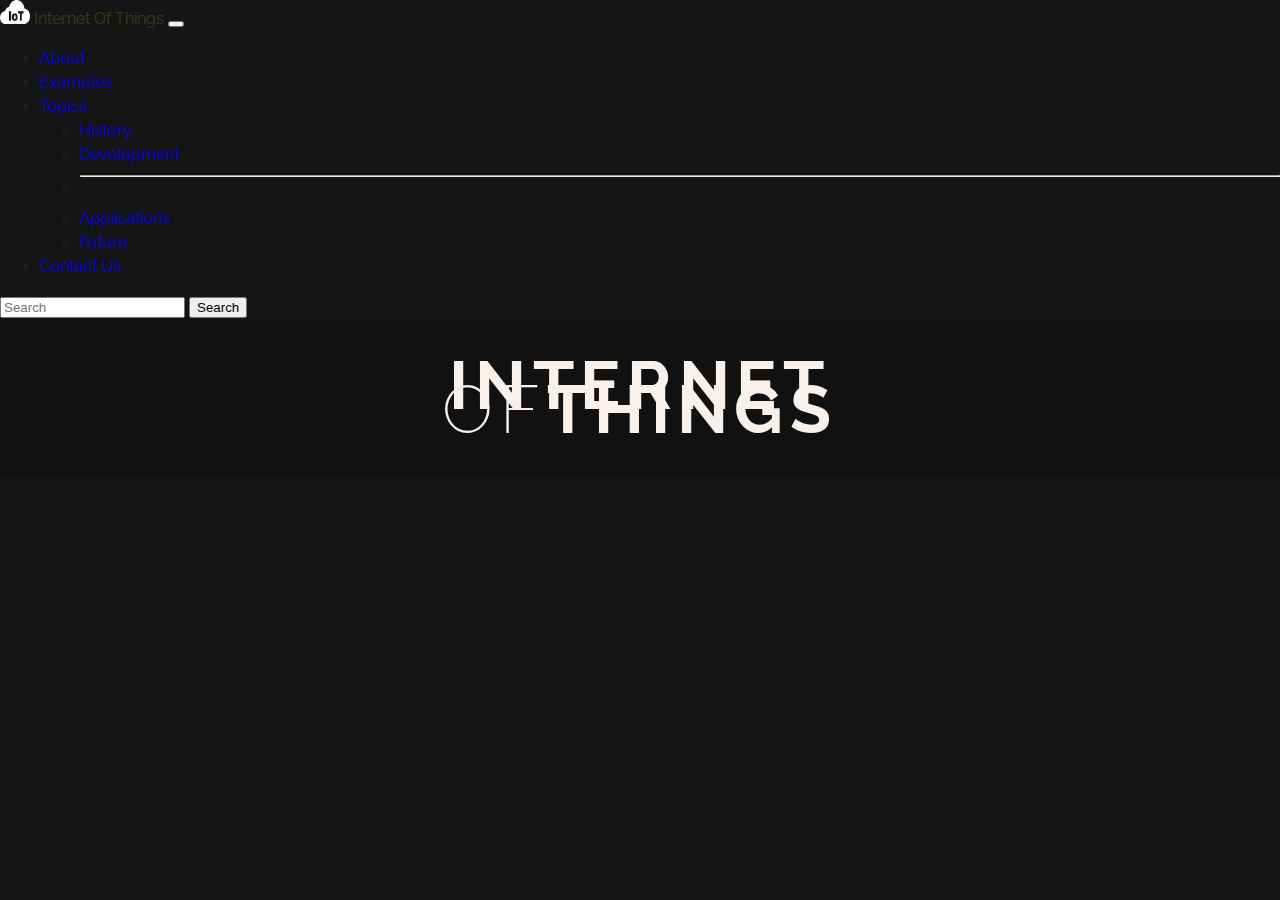
==== index.html @ 465ebd44 "NEW: Update wepgages to use Bootstrap" ====
<!doctype html>
<html lang="en">
    <head>
        <meta charset="utf-8">
        <meta name="viewport" content="width=device-width, initial-scale=1">
        <title>Bootstrap demo</title>
        <link
            href="https://cdn.jsdelivr.net/npm/bootstrap@5.3.0-alpha1/dist/css/bootstrap.min.css"
            rel="stylesheet"
            integrity="sha384-GLhlTQ8iRABdZLl6O3oVMWSktQOp6b7In1Zl3/Jr59b6EGGoI1aFkw7cmDA6j6gD"
            crossorigin="anonymous">
    </head>
    <link rel="stylesheet" href="./css/styles.css">
    
    
    
        <!-- navbar -->
        <nav class="navbar navbar-expand-lg bg-body-tertiary"
            data-bs-theme="dark">
            <div class="container-fluid">
                <a class="navbar-brand" href="/index.html">
                    <img src="/iot logo.png" alt="Logo" width="30" height="24"
                        class="d-inline-block align-text-top">

                    Internet Of Things</a>

                <button class="navbar-toggler" type="button"
                    data-bs-toggle="collapse"
                    data-bs-target="#navbarSupportedContent"
                    aria-controls="navbarSupportedContent" aria-expanded="false"
                    aria-label="Toggle navigation">
                    <span class="navbar-toggler-icon"></span>
                </button>
                <div class="collapse navbar-collapse"
                    id="navbarSupportedContent">
                    <ul class="navbar-nav me-auto mb-2 mb-lg-0">
                        <li class="nav-item">
                            <a class="nav-link active" aria-current="page"
                                href="/about.html">About</a>
                        </li>
                        <li class="nav-item">
                            <a class="nav-link" href="./examples.html">Examples</a>
                        </li>
                        <li class="nav-item dropdown">
                            <a class="nav-link dropdown-toggle"
                                href="/examples.html"
                                role="button" data-bs-toggle="dropdown"
                                aria-expanded="false">
                                Topics
                            </a>
                            
                            <ul class="dropdown-menu">
                                <li><a class="dropdown-item"
                                        href="/history.html">History</a></li>
                                <li><a class="dropdown-item"
                                        href="/development.html">Development</a></li>
                                <li><hr class="dropdown-divider"></li>
                                <li><a class="dropdown-item"
                                        href="/applications.html">Applications</a></li>
                                <li><a class="dropdown-item"
                                        href="/future.html">Future</a></li>
                            </ul>
                        </li>
                        <li class="nav-item">
                            <a class="nav-link" href="#">Contact Us</a>
                        </li>
                    </ul>
                    
                    <form class="d-flex" role="search">
                        <input class="form-control me-2" type="search"
                            placeholder="Search" aria-label="Search">
                        <button class="btn btn-outline-success" type="submit">Search</button>
                    </form>
                </div>
            </div>
        </nav>
       
        <!-- background -->
        <link rel="stylesheet" type="text/css" href="./css/background-support.css" />
        <link rel="stylesheet" href="./css/background.css">
      
        
        <div class="container demo">
          <div class="content">
             <div id="large-header" class="large-header">
                <canvas id="demo-canvas"></canvas>
                <h1 class="main-title">Internet <span class="thin">Of</span>Things</h1>
             </div>
          </div>
       </div>
       
       <script src='https://s3-us-west-2.amazonaws.com/s.cdpn.io/499416/TweenLite.min.js'></script>
       <script src='https://s3-us-west-2.amazonaws.com/s.cdpn.io/499416/EasePack.min.js'></script>
       <script src='https://s3-us-west-2.amazonaws.com/s.cdpn.io/499416/demo.js'></script>

        <script
            src="https://cdn.jsdelivr.net/npm/bootstrap@5.3.0-alpha1/dist/js/bootstrap.bundle.min.js"
            integrity="sha384-w76AqPfDkMBDXo30jS1Sgez6pr3x5MlQ1ZAGC+nuZB+EYdgRZgiwxhTBTkF7CXvN"
            crossorigin="anonymous"></script>
    </body>
</html>
---- css/styles.css ----
body {
	background-color: #222;
  }
---- css/background-support.css ----
/* ******************************************************
	Author URI: https://frontendscript.com
	Demo Purpose Only - May not require to add.
	font-family: 'Work Sans', sans-serif;
*********************************************************/

@import url('https://fonts.googleapis.com/css?family=Raleway:400,500,600,700,800,900');

html {
  box-sizing: border-box;
}
*, *:before, *:after {
  box-sizing: inherit;
}

article, header, section, aside, details, figcaption, figure, footer, header, hgroup, main, nav, section, summary {
    display: block;
}
body {
    background:#f5eaf4 none repeat scroll 0 0;
    color: #222;
    font-family: "Raleway",sans-serif;
    font-size: 100%;
    line-height: 24px;
    margin: 0;
	padding:0;
  background-color: #151515;

}
a{
	font-family: "Raleway",sans-serif;
	text-decoration: none;
	outline: none;
}
a:hover, a:focus {
	color: #373e18;
}
section {
    float: left;
    width: 100%;
	 margin-top:3em;
	 margin-bottom:2em;
}
h2 {
    color: #1a0e0e;
    font-size: 26px;
    font-weight: 700;
    line-height: normal;
	text-transform:uppercase;
}
h2 span {
    display: block;
    padding: 0;
    font-size: 18px;
    opacity: 0.7;
    margin-top: 5px;
	text-transform:uppercase;
}

#float-right{
	float:right;	
}

/* ******************************************************
	Header
*********************************************************/

.ScriptTop {
    background: #fff none repeat scroll 0 0;
    float: left;
    font-size: 0.69em;
    font-weight: 600;
    line-height: 2.2;
    padding: 12px 0;
    text-transform: uppercase;
    width: 100%;
}

/* To Navigation Style 1*/
.ScriptTop ul {
    margin: 24px 0;
    padding: 0;
    text-align: left;
}
.ScriptTop li{
	list-style:none;	
	display:inline-block;
}
.ScriptTop li a {
    background: #6a4aed none repeat scroll 0 0;
    color: #fff;
    display: inline-block;
    font-size: 14px;
    font-weight: 600;
    padding: 5px 18px;
    text-decoration: none;
    text-transform: capitalize;
}
.ScriptTop li a:hover{
	background:#000;
	color:#fff;
}


/* Header*/
.ScriptHeader {
    float: left;
    width: 100%;
    padding-top: 3em;
}
.rt-heading {
	
    padding-bottom: 10px;
    margin: 0 auto;
}

.ScriptHeader h1{
    color: #6a4aed;
    font-size: 26px;
    font-weight: 700;
    margin: 0;
    line-height: normal;

}
.ScriptHeader h2 {
    color: #312c8f;
    font-size: 20px;
    font-weight: 400;
    margin: 5px 0 0;
    line-height: normal;

}

.ScriptHeader h1 span {
    display: block;
    padding: 0;
    font-size: 22px;
    opacity: 0.7;
    margin-top: 5px;

}
.ScriptHeader span {
    display: block;
    padding: 0;
    font-size: 22px;
    opacity: 0.7;
    margin-top: 5px;
}




/* ******************************************************
	Live Demo
*********************************************************/





/* ******************************************************
	Responsive Grids
*********************************************************/

.rt-container {
	margin: 0 auto;
	padding-left:12px;
	padding-right:12px;
}
.rt-row:before, .rt-row:after {
  display: table;
  line-height: 0;
  content: "";
}

.rt-row:after {
  clear: both;
}
[class^="col-rt-"] {
  box-sizing: border-box;
  -webkit-box-sizing: border-box;
  -moz-box-sizing: border-box;
  -o-box-sizing: border-box;
  -ms-box-sizing: border-box;
  padding: 0 15px;
  min-height: 1px;
  position: relative;
}


@media (min-width: 768px) {
  .rt-container {
    width: 750px;
  }
  [class^="col-rt-"] {
    float: left;
    width: 49.9999999999%;
  }
  .col-rt-6, .col-rt-12 {
    width: 100%;
  }
  
}

@media (min-width: 1200px) {
	.rt-container {
		width: 1170px;
	}
	.col-rt-1 {
		width:16.6%;
	}
	.col-rt-2 {
		width:30.33%;
	}
	.col-rt-3 {
		width:50%;
	}
	.col-rt-4 {
		width: 67.664%;
	}
	.col-rt-5 {
		width: 83.33%;
	}
	

}

@media only screen and (min-width:240px) and (max-width: 768px){
	 .ScriptTop h1, .ScriptTop ul {
		text-align: center;
	}
	.ScriptTop h1{
		margin-top:0;
		margin-bottom:15px;
	}
	.ScriptTop ul{
		 margin-top:12px;		
	}
	
	.ScriptHeader h1,
	.ScriptHeader h2, 
	.scriptnav ul{
		text-align:center;	
	}
	.scriptnav ul{
		 margin-top:12px;		
	}
	#float-right{
		float:none;	
	}
	
}
---- css/background.css ----
.large-header {
   position: relative;
   width: 100%;
   background: #111;
   overflow: hidden;
   background-size: cover;
   background-position: center center;
   z-index: 1;
   left: 0 !important;
   padding-left: 0% !important;  
}

.demo .large-header {
   background-image: url("https://s3-us-west-2.amazonaws.com/s.cdpn.io/499416/demo-bg.jpg");
}

.main-title {
   position: absolute;
   margin: 0;
   padding: 0;
   color: #F9F1E9;
   text-align: center;
   top: 50%;
   left: 50%;
   -webkit-transform: translate3d(-50%, -50%, 0);
   transform: translate3d(-50%, -50%, 0);
}

.demo .main-title {
   text-transform: uppercase;
   font-size: 4.2em;
   letter-spacing: 0.1em;
}

.main-title .thin {
   font-weight: 200;
}

@media only screen and (max-width: 768px) {
   .demo .main-title {
      font-size: 3em;
   }
}
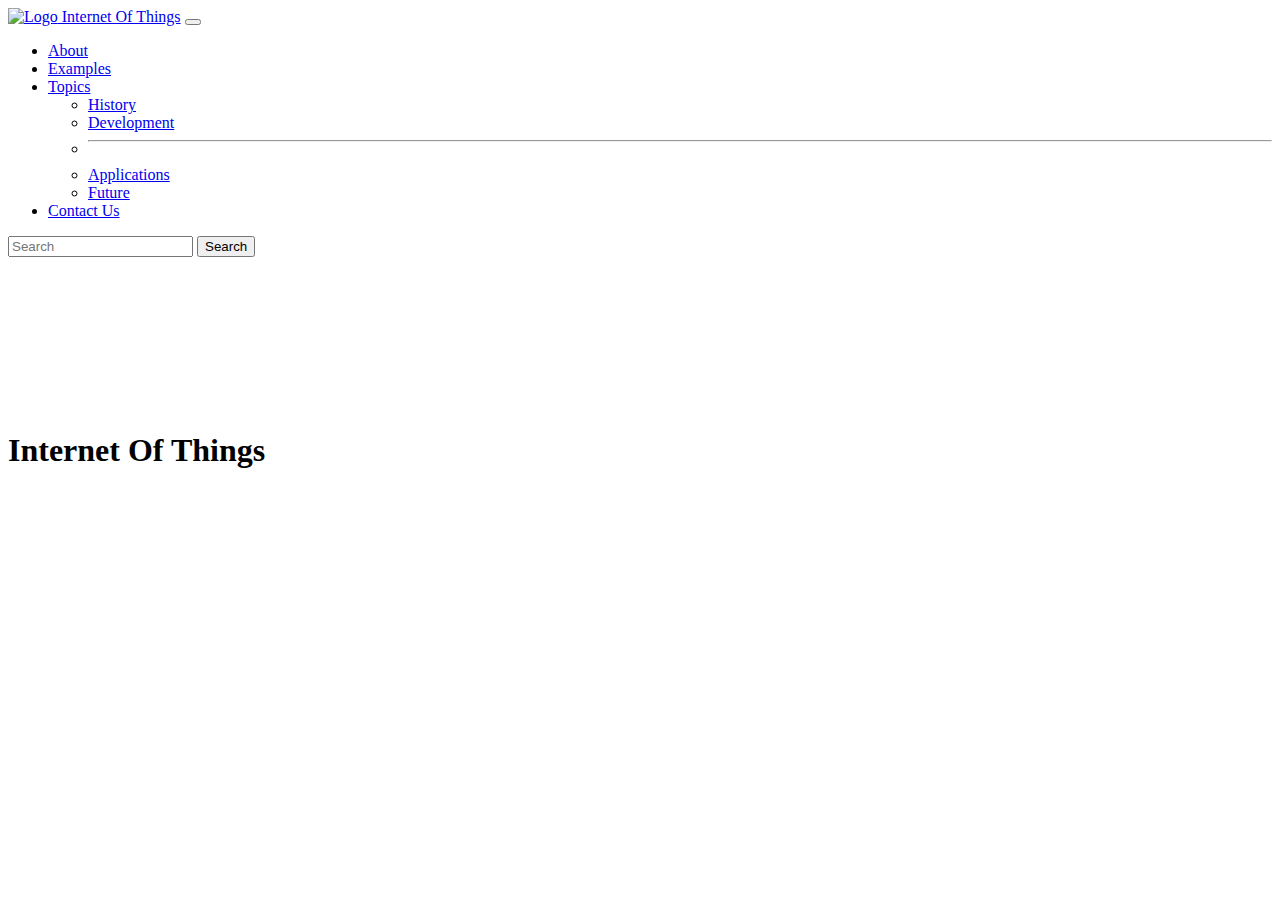
==== commit e3b95d01: "NEW: Fixed errors  on applications images and broken URLs" ====
--- a/index.html
+++ b/index.html
@@ -10,7 +10,7 @@
             integrity="sha384-GLhlTQ8iRABdZLl6O3oVMWSktQOp6b7In1Zl3/Jr59b6EGGoI1aFkw7cmDA6j6gD"
             crossorigin="anonymous">
     </head>
-    <link rel="stylesheet" href="./css/styles.css">
+    <link rel="stylesheet" href="./resources/css/styles.css">
     
     
     
@@ -18,8 +18,8 @@
         <nav class="navbar navbar-expand-lg bg-body-tertiary"
             data-bs-theme="dark">
             <div class="container-fluid">
-                <a class="navbar-brand" href="/index.html">
-                    <img src="/iot logo.png" alt="Logo" width="30" height="24"
+                <a class="navbar-brand" href="./index.html">
+                    <img src="./resources/images/iot logo.png" alt="Logo" width="30" height="24"
                         class="d-inline-block align-text-top">
 
                     Internet Of Things</a>
@@ -36,14 +36,14 @@
                     <ul class="navbar-nav me-auto mb-2 mb-lg-0">
                         <li class="nav-item">
                             <a class="nav-link active" aria-current="page"
-                                href="/about.html">About</a>
+                                href="./about.html">About</a>
                         </li>
                         <li class="nav-item">
                             <a class="nav-link" href="./examples.html">Examples</a>
                         </li>
                         <li class="nav-item dropdown">
                             <a class="nav-link dropdown-toggle"
-                                href="/examples.html"
+                                href="#"
                                 role="button" data-bs-toggle="dropdown"
                                 aria-expanded="false">
                                 Topics
@@ -51,19 +51,20 @@
                             
                             <ul class="dropdown-menu">
                                 <li><a class="dropdown-item"
-                                        href="/history.html">History</a></li>
+                                        href="./development.html">History</a></li>
                                 <li><a class="dropdown-item"
-                                        href="/development.html">Development</a></li>
+                                        href="./development.html">Development</a></li>
                                 <li><hr class="dropdown-divider"></li>
                                 <li><a class="dropdown-item"
-                                        href="/applications.html">Applications</a></li>
+                                        href="./applications.html">Applications</a></li>
                                 <li><a class="dropdown-item"
-                                        href="/future.html">Future</a></li>
+                                        href="./future.html">Future</a></li>
                             </ul>
+                          </li><li class="nav-item">
+                            <a class="nav-link" href="./contact.html">Contact Us</a>
                         </li>
-                        <li class="nav-item">
-                            <a class="nav-link" href="#">Contact Us</a>
-                        </li>
+                    
+                        
                     </ul>
                     
                     <form class="d-flex" role="search">
@@ -76,15 +77,15 @@
         </nav>
        
         <!-- background -->
-        <link rel="stylesheet" type="text/css" href="./css/background-support.css" />
-        <link rel="stylesheet" href="./css/background.css">
+        <link rel="stylesheet" type="text/css" href="./resources/css/background-support.css" />
+        <link rel="stylesheet" href="./resources/css/background.css">
       
         
         <div class="container demo">
           <div class="content">
              <div id="large-header" class="large-header">
                 <canvas id="demo-canvas"></canvas>
-                <h1 class="main-title">Internet <span class="thin">Of</span>Things</h1>
+                <h1 class="main-title">Internet <span class="thin">Of </span>Things</h1>
              </div>
           </div>
        </div>
